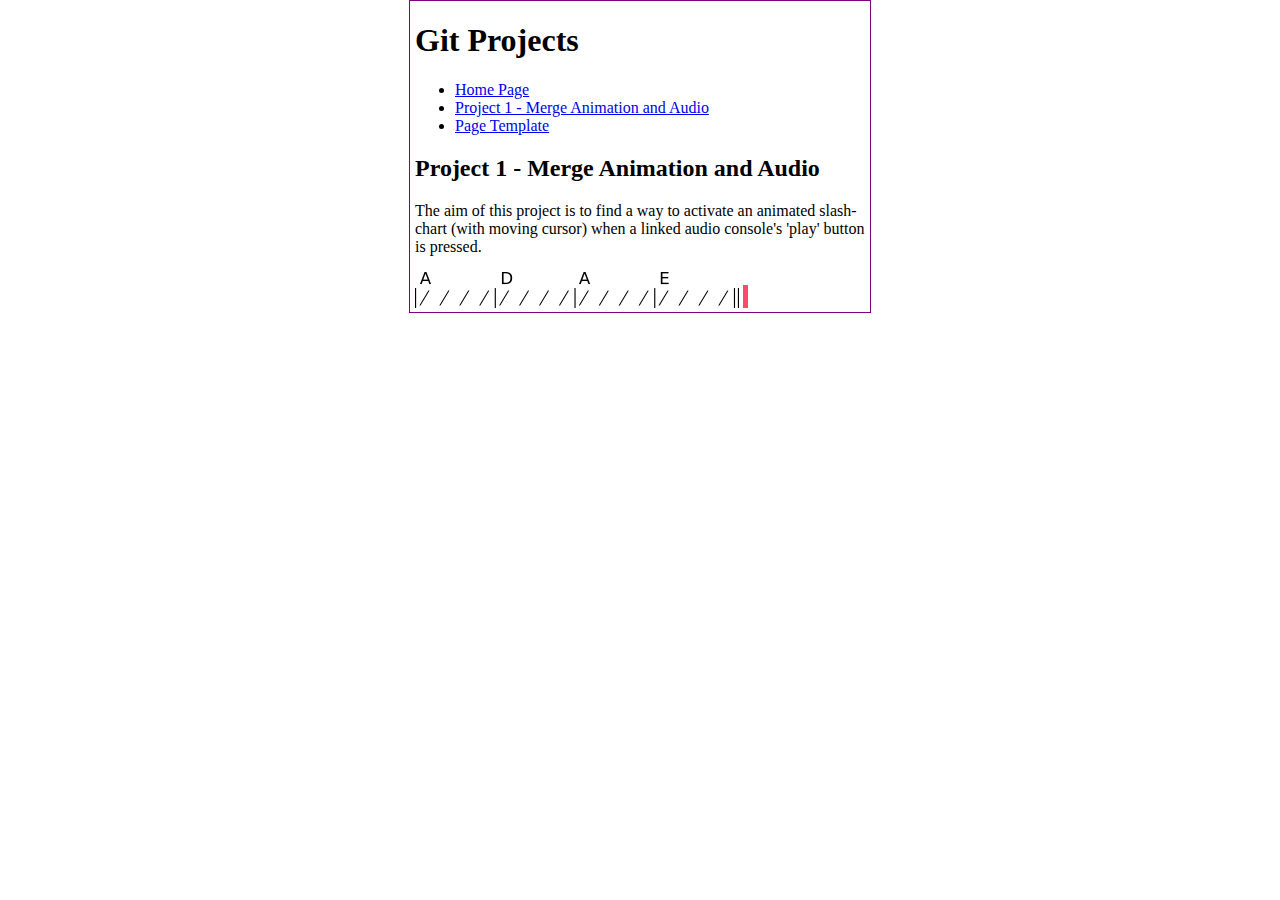
==== git-project/project1.html @ fd51cef6 "Add files via upload" ====
<!DOCTYPE html>
<html>
  
<head>
<meta charset="UTF-8">
<title>Project 1</title>

<style type="text/css">
/*@import url(path/stylesheet.css);*/
body {
  margin: 0;
  padding: 0;
  box-sizing: border-box;
}
#contentArea {
  min-width: 320px;
  max-width: 450px;
  margin: auto;
  padding: 0 5px;
  border: 1px solid purple;
}

.slashChart img {
  max-width: 450px
  height: auto;
}

</style>

</head>
  
<body>
<!-- Start contentArea -->
<div id="contentArea">

<h1>Git Projects</h1>

<!-- Start siteNav -->
<div id="siteNav">
  <ul>
    <li><a href="index.html">Home Page</a></li>
    <li><a href="project1.html">Project 1 - Merge Animation and Audio</a></li>
    <li><a href="template.html">Page Template</a></li>
  </ul>
</div>
<!-- End siteNav -->

<h2>Project 1 - Merge Animation and Audio</h2>
<p>The aim of this project is to find a way to activate an animated slash-chart (with moving cursor) when a linked audio console's 'play' button is pressed.</p>

<div>
  <div class="slashChart">
    <img src="images/a-d-a-eSlash.png">
    <img src="images/redCursor.png">
  </div>
</div>
	












</div>
<!-- End contentArea -->
</body>
</html>
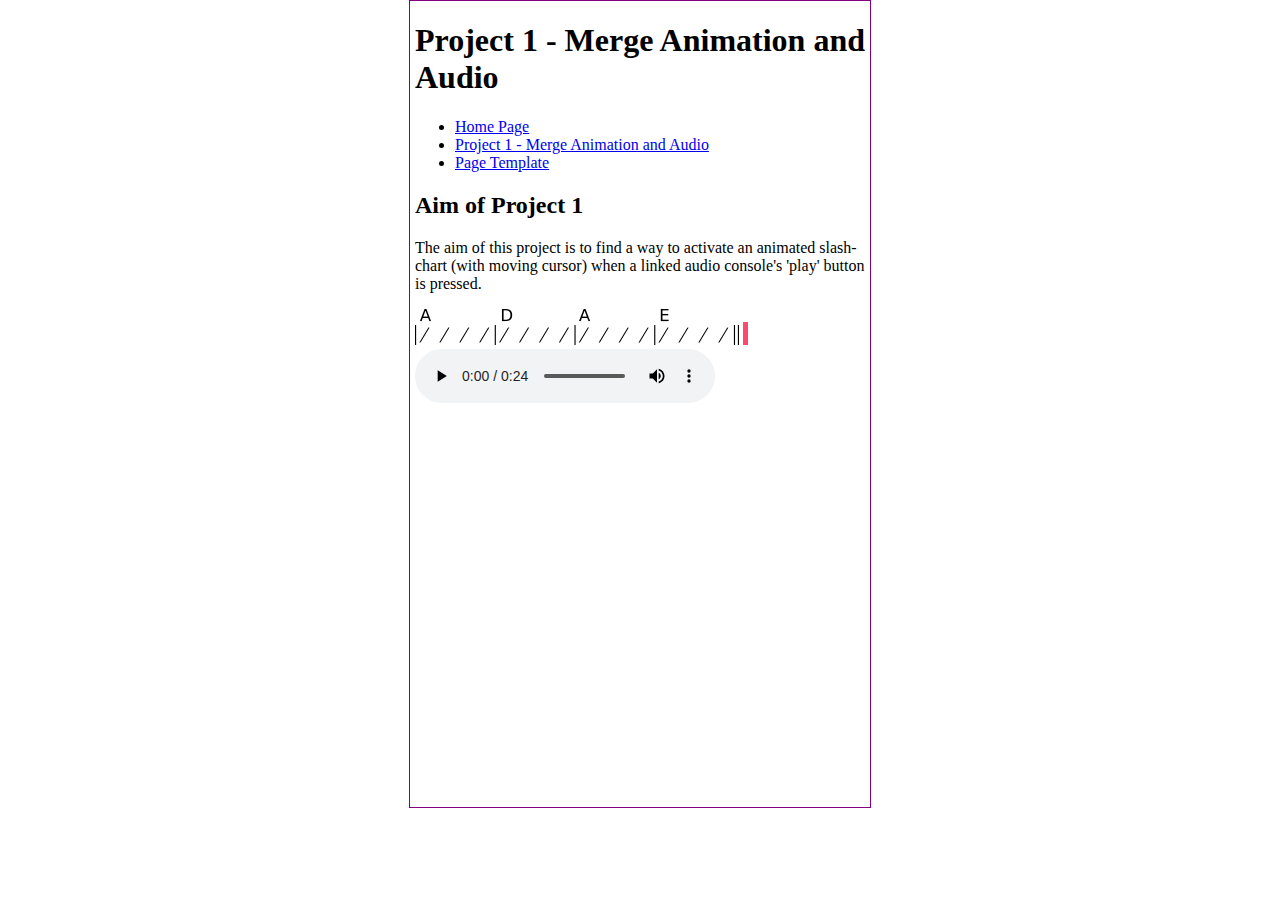
==== commit 7a95a7e6: "Made a number of changes in all files" ====
--- a/git-project/project1.html
+++ b/git-project/project1.html
@@ -6,19 +6,7 @@
 <title>Project 1</title>
 
 <style type="text/css">
-/*@import url(path/stylesheet.css);*/
-body {
-  margin: 0;
-  padding: 0;
-  box-sizing: border-box;
-}
-#contentArea {
-  min-width: 320px;
-  max-width: 450px;
-  margin: auto;
-  padding: 0 5px;
-  border: 1px solid purple;
-}
+@import url(css/screen.css);
 
 .slashChart img {
   max-width: 450px
@@ -33,7 +21,7 @@
 <!-- Start contentArea -->
 <div id="contentArea">
 
-<h1>Git Projects</h1>
+<h1>Project 1 - Merge Animation and Audio</h1>
 
 <!-- Start siteNav -->
 <div id="siteNav">
@@ -45,7 +33,7 @@
 </div>
 <!-- End siteNav -->
 
-<h2>Project 1 - Merge Animation and Audio</h2>
+<h2>Aim of Project 1</h2>
 <p>The aim of this project is to find a way to activate an animated slash-chart (with moving cursor) when a linked audio console's 'play' button is pressed.</p>
 
 <div>
@@ -54,6 +42,12 @@
     <img src="images/redCursor.png">
   </div>
 </div>
+<audio class="audioControl" controls preload="auto">
+  <source src="audio/a_d_a_e.mp3" type="audio/mp3">
+  <source src="audio/a_d_a_e.ogg" type="audio/ogg">
+</audio>
+
+<div style="height: 400px;"></div>
 	
 
 
